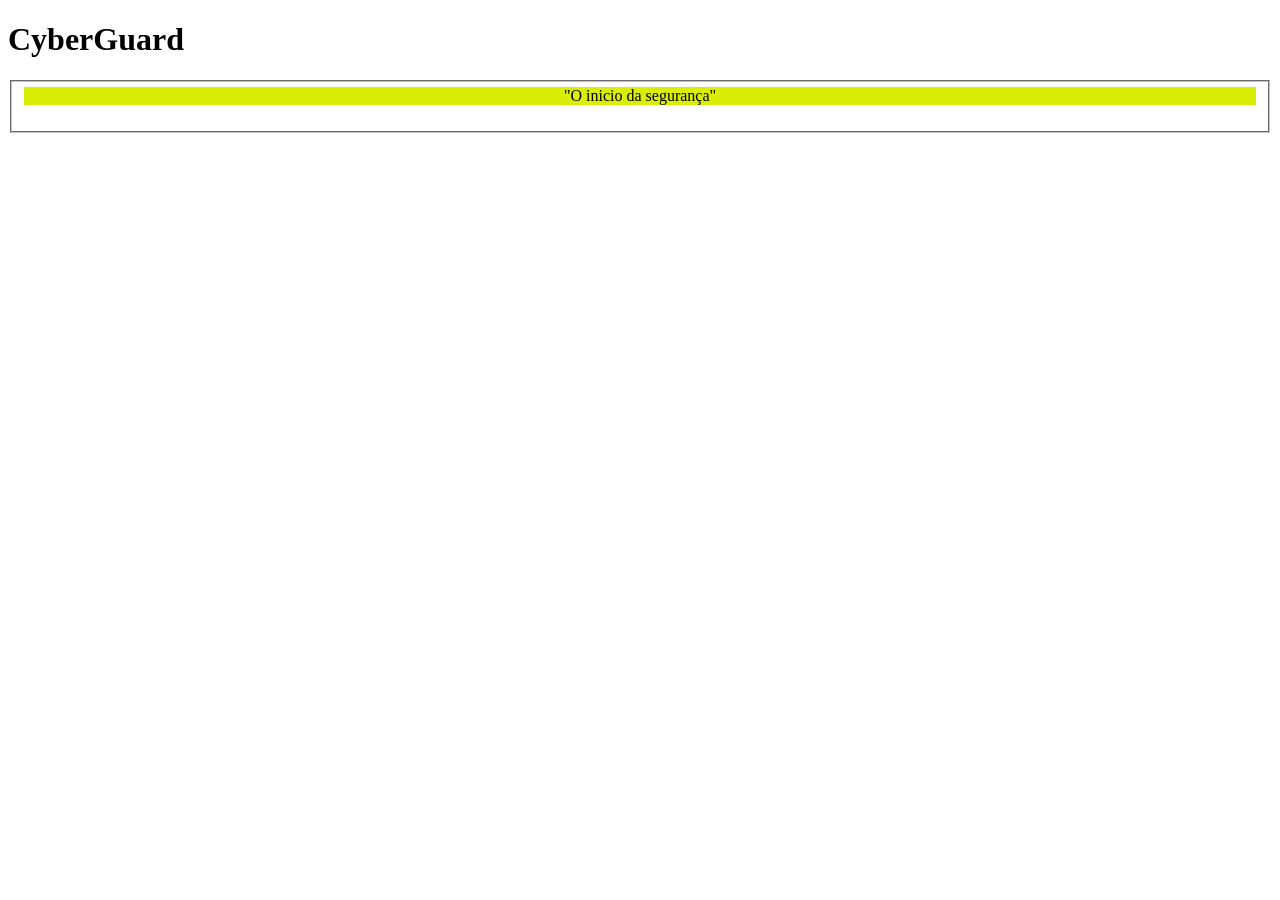
==== alunos/templates/alunos/index.html @ 4290312f "começo da programação do index.html" ====
<!DOCTYPE html>
<html>
    <head>
        <title>Guarita</title>
    </head>
    <body>
        <h1>CyberGuard</h1>
        <fieldset>
            <center style="background-color: rgb(218, 237, 5);"
            <hr color="black" size="5" width="25%"
            <blockquote style="background-color: rgb(2, 6, 72);"
            <p>
                "O inicio da segurança"
            </p>
        </fieldset>
    </body>
</html>
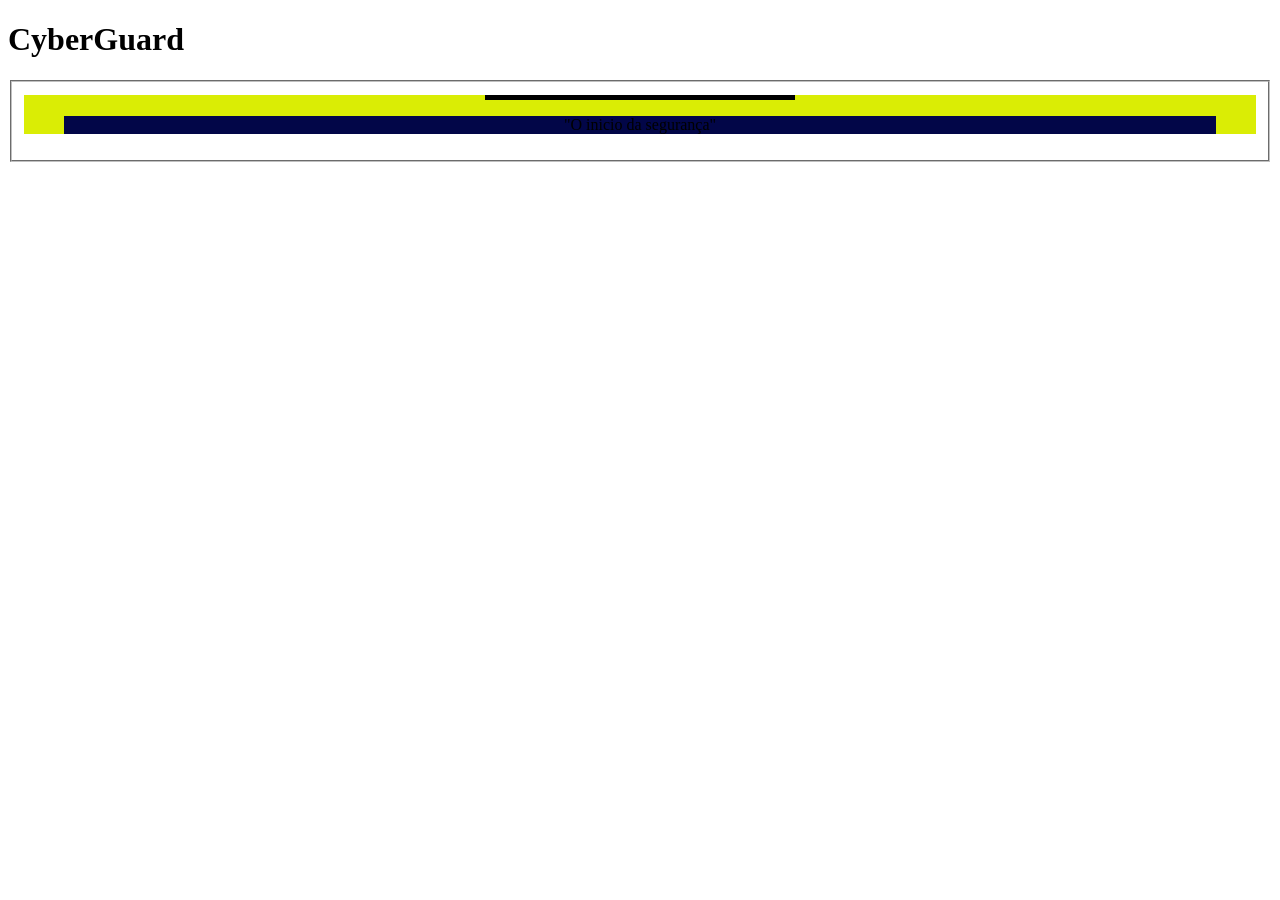
==== commit b7da45d3: "corrigindo alguns erros de espaçamento e de escrita" ====
--- a/alunos/templates/alunos/index.html
+++ b/alunos/templates/alunos/index.html
@@ -6,12 +6,14 @@
     <body>
         <h1>CyberGuard</h1>
         <fieldset>
-            <center style="background-color: rgb(218, 237, 5);"
-            <hr color="black" size="5" width="25%"
-            <blockquote style="background-color: rgb(2, 6, 72);"
+            <center style="background-color: rgb(218, 237, 5);">
+            <hr color="black" size="5" width="25%">
+            <blockquote style="background-color: rgb(2, 6, 72);">
             <p>
                 "O inicio da segurança"
             </p>
+            </blockquote>
+            </center>
         </fieldset>
     </body>
 </html>
